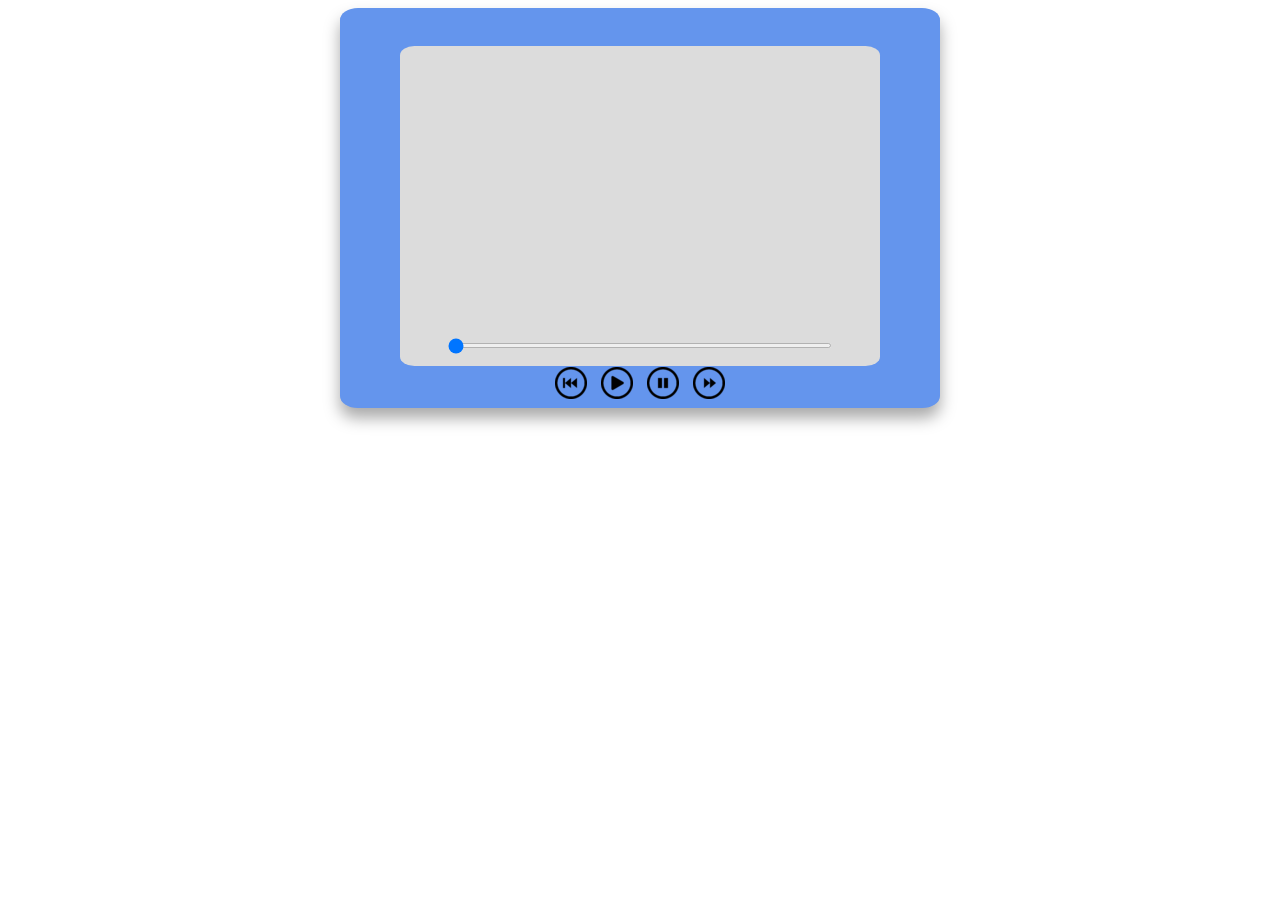
==== Audio/index.html @ 0ad43f72 "Audio 500%" ====
<!DOCTYPE html>
<html lang="en">
<head>
    <meta charset="UTF-8">
    <title>Audio</title>
    <link rel="stylesheet" href="./CSS/style.css">
</head>
<body>
    <audio id="music" >
        <source id="audio1" src="sound/Geração_Bem_Aventurada.mp3" type="audio/mp3">
        <!-- <source src="sound/audio2.mp3" type="audio/mp3"> -->
    </audio>
<div class="container">
    <div class="control">
            <div class="timemusic">
                <div>
                    <input id="timing" ontouchend="setTiming()" onclick="setTiming()" type="range" min="0" value="0" max="345">
                </div>
                <div class="time-music">

                </div>
            </div>
        <img class="btn" onclick="back()" src="./assets/back.png">
        <img class="btn" onclick="play()" src="./assets/play.png">
        <img class="btn" onclick="pause()" src="./assets/pause.png">
        <img class="btn" onclick="next()" src="./assets/front.png">
    </div>
</div>
<script src="./script/script.js"></script>
</body>
</html>
---- Audio/CSS/style.css ----
.body{
    display: block;
}


.container{
    position: relative;
    /* padding: 10px; */
    border-radius: 3%;
    margin-left: auto;
    margin-right: auto;
    width: 600px;
    height: 400px;
    background-color: cornflowerblue;
    box-shadow: 0 10px 16px 0 darkgrey;
}

.control{
    position: absolute;
    border-radius: 3%;
    margin-left: 10%;
    margin-right: 0;
    bottom: 42px;
    width: 80%;
    height: 80%;
    text-align: center;
    background-color: gainsboro;
}

.btn{
    /* padding-right: 5px; */
    margin: 5px;
    position: relative;
    bottom: 0;
    top: 93%;
}

.timemusic{
    /* background-color: darkgrey; */
    
    position: relative;
    top: 90%;
}

#timing{
    width: 80%;
    height: 5px;
    
}
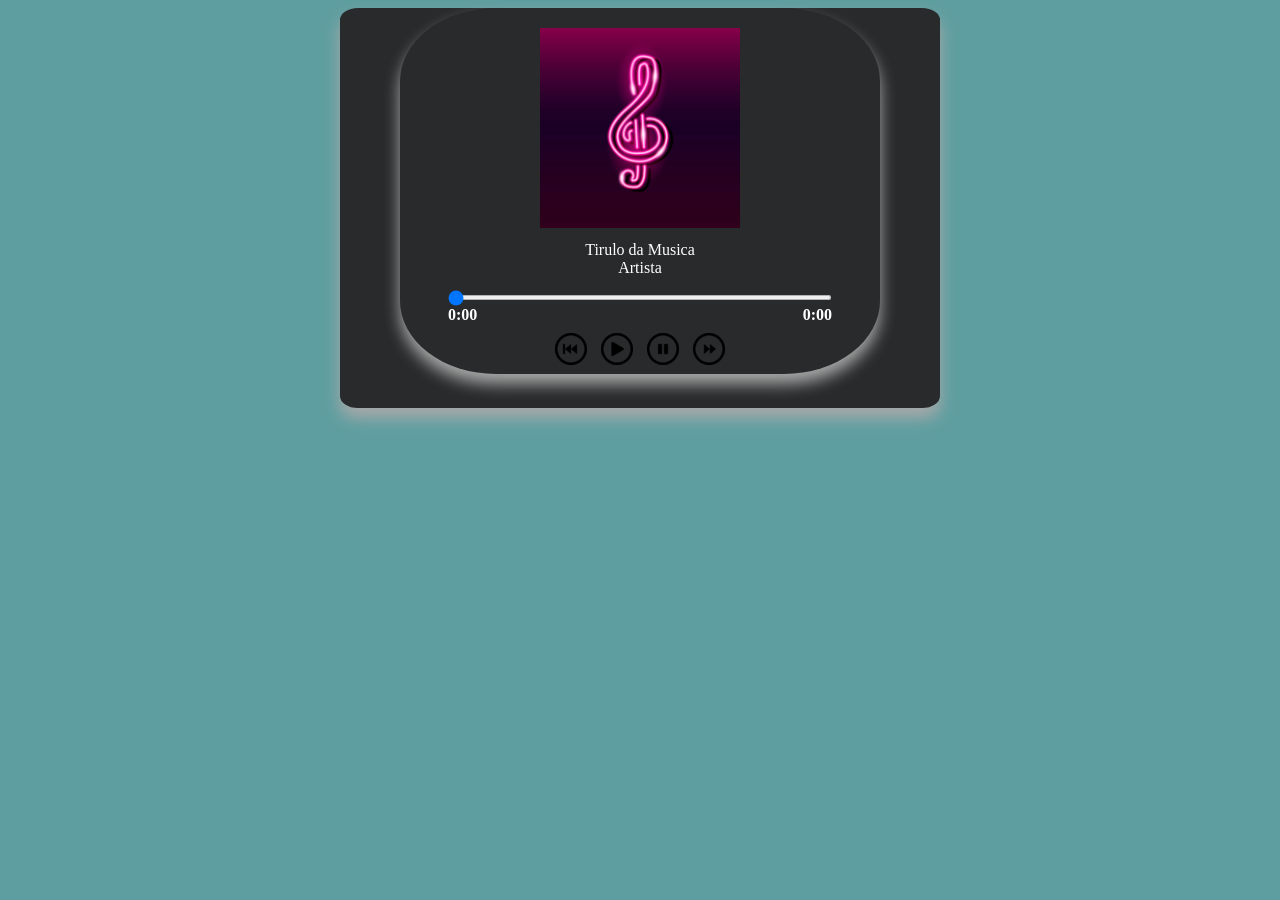
==== commit f46fcb18: "Script" ====
--- a/Audio/index.html
+++ b/Audio/index.html
@@ -12,9 +12,22 @@
     </audio>
 <div class="container">
     <div class="control">
+            <div class="grupoinfo">
+                <div class="capadisco">
+                    <img id="imagem" src="./assets/notamusic.jpg">
+                </div>
+                <div class="descricao">
+                    <p id="titulo">Tirulo da Musica</p>
+                    <p id="artista">Artista</p>
+                </div>
+            </div>
             <div class="timemusic">
-                <div>
-                    <input id="timing" ontouchend="setTiming()" onclick="setTiming()" type="range" min="0" value="0" max="345">
+                <div class="grade-barra">
+                    <input id="timing" ontouchend="setTiming()" onclick="setTiming()" type="range" min="0" value="0" max="422">
+                    <div class="timescont">
+                        <p id="time">0:00</p>
+                        <p id="duration">0:00</p>
+                    </div>
                 </div>
                 <div class="time-music">
 
--- a/Audio/CSS/style.css
+++ b/Audio/CSS/style.css
@@ -1,31 +1,31 @@
 
-.body{
-    display: block;
+body{ 
+    height: 100%;
+    background-color: cadetblue;
+
 }
+
+
 
 
 .container{
     position: relative;
-    /* padding: 10px; */
     border-radius: 3%;
     margin-left: auto;
     margin-right: auto;
     width: 600px;
     height: 400px;
-    background-color: cornflowerblue;
+    background-color: rgb(40, 42, 44);
     box-shadow: 0 10px 16px 0 darkgrey;
 }
 
 .control{
-    position: absolute;
-    border-radius: 3%;
-    margin-left: 10%;
-    margin-right: 0;
-    bottom: 42px;
+    /* position: absolute; */
+    border-radius: 20%;
+    margin: auto;
     width: 80%;
-    height: 80%;
     text-align: center;
-    background-color: gainsboro;
+    box-shadow: 0 10px 16px 0 darkgrey; 
 }
 
 .btn{
@@ -33,18 +33,73 @@
     margin: 5px;
     position: relative;
     bottom: 0;
-    top: 93%;
+    top: 87%;
 }
 
 .timemusic{
     /* background-color: darkgrey; */
-    
+    color: white;
     position: relative;
-    top: 90%;
+    /* top: 90%; */
 }
 
 #timing{
+
     width: 80%;
     height: 5px;
+}
+
+#time{
+    margin-top: 2px;
+    float: left;
+    font-weight: bold;
+}
+
+.timescont{
+    /* background-color: lightsalmon; */
+    width: 80%;
+    height: 20px;
+    display: inline-block;
+}
+
+#duration{
+    margin-top: 2px;
+    float: right;
+    font-weight: bold;
+}
+
+.grupoinfo{
+    /* position: absolute; */
+    width: 100%;
+    height: 90%;
+    padding-top: 0%;
+    text-align: center;
+    /* background-color: green; */
+}
+
+.capadisco{
+    /* position: absolute; */
+    margin-left: auto;
+    margin-right: auto;
+    width: 60%;
+    height: 80%;
+    /* background-color: red; */
     
+    /* text-align: center; */
+}
+
+.descricao{
+    margin-left: auto;
+    margin-right: auto;
+    width: 60%;
+    height: 20%;
+    line-height: 2px;
+    padding: 1px;
+    color: white;
+    /* background-color: red; */
+}
+
+#imagem{
+    margin-top: 20px;
+    width: 200px;
 }
